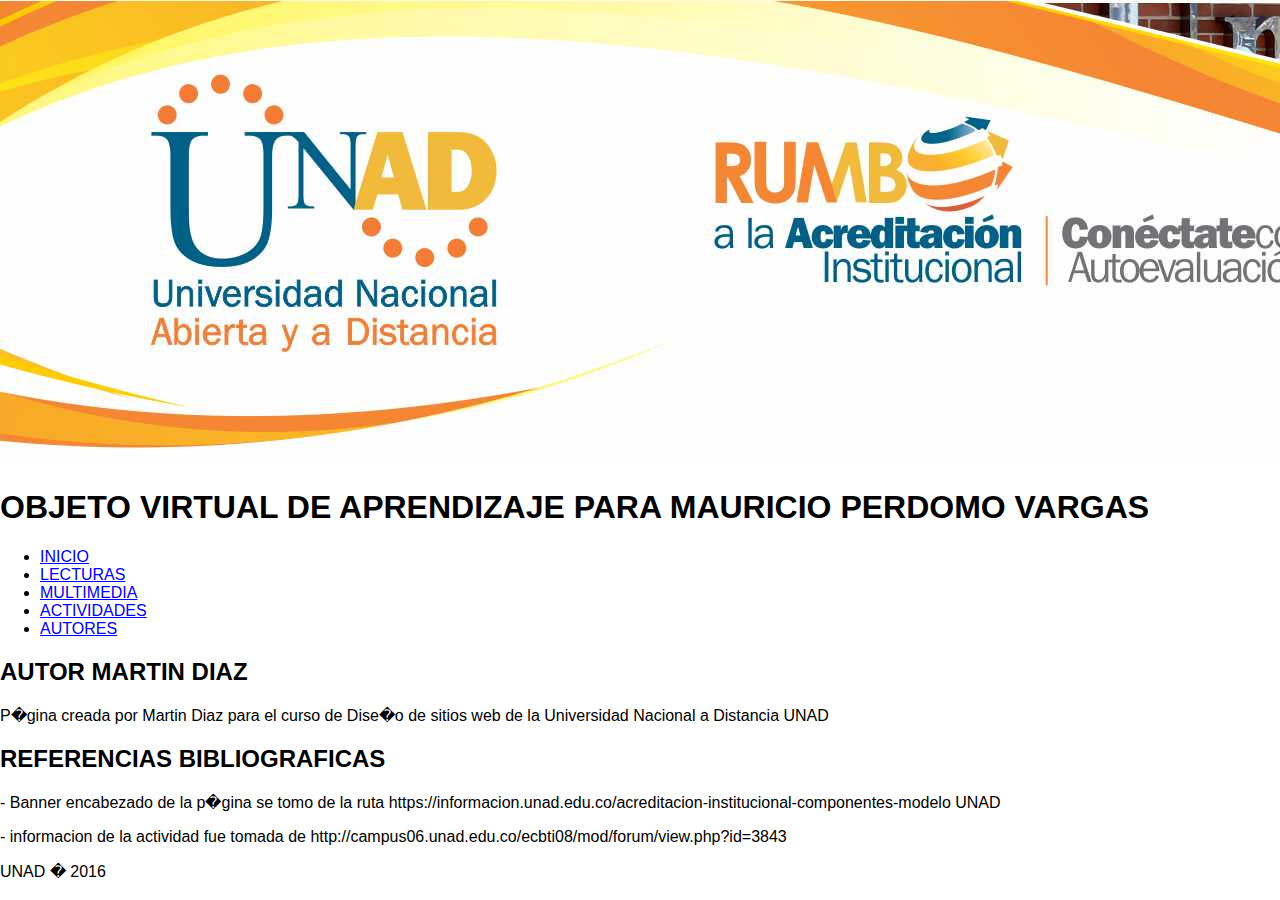
==== html/Autores.html @ 7d10e616 "initial commit" ====
<!DOCTYPE html>
<html>
<head>
		<meta name="Descripcion" content="Curso de Sitios Dise�os Web" />
		<meta name="keywords" content="HTML5, CSS3, JavaScript"/>
		<title> Actividad 2 UNAD Multimedia</title>
    <meta http-equiv="Content-Type" content="text/html; ISO-8859-1"/>    
		<link rel="stylesheet" type="text/css" href="../css/normalize.css">
		<link rel="stylesheet" href="../css/estilos.css">
		<script src="../js/modernizr-custom.js"></script>

</head>

<body>

      <div id="contenedor">

      <header>

        <div id="banner"> <img src="../imagenes/BanerUNAD.jpg"  alt="UNAD"></div>
         <h1 class="titulo"> OBJETO VIRTUAL DE APRENDIZAJE PARA MAURICIO PERDOMO VARGAS</h1>
      </header>


      <div id="menu">
        <nav>
			   <ul>
				  <li><a href="../index.html">INICIO</a></li>
				  <li><a href="../html/Lecturas.html">LECTURAS</a></li>
				  <li><a href="../html/Multimedia.html">MULTIMEDIA</a></li>
				  <li><a href="../html/Actividades.html">ACTIVIDADES</a></li>
			   	<li><a href="../html/Autores.html">AUTORES</a></li>
			   </ul>
		    </nav>
      </div>
      <!-- /end #menu-->
      <section class="contenido">
	     <article1>
          <h2>AUTOR MARTIN DIAZ</h2>
          <p>P�gina creada por Martin Diaz para el curso de Dise�o de sitios web de la Universidad Nacional a Distancia UNAD</p>
       </article>
       <article1>
          <h2>REFERENCIAS BIBLIOGRAFICAS</h2>
          <p>- Banner encabezado de la p�gina se tomo de la ruta https://informacion.unad.edu.co/acreditacion-institucional-componentes-modelo UNAD </p>
          <p>- informacion de la actividad fue tomada de http://campus06.unad.edu.co/ecbti08/mod/forum/view.php?id=3843 </p>
       </article>
      </section>


      <footer>
     <p>UNAD � 2016</p>
      </footer>

   </div>

</body>
</html>
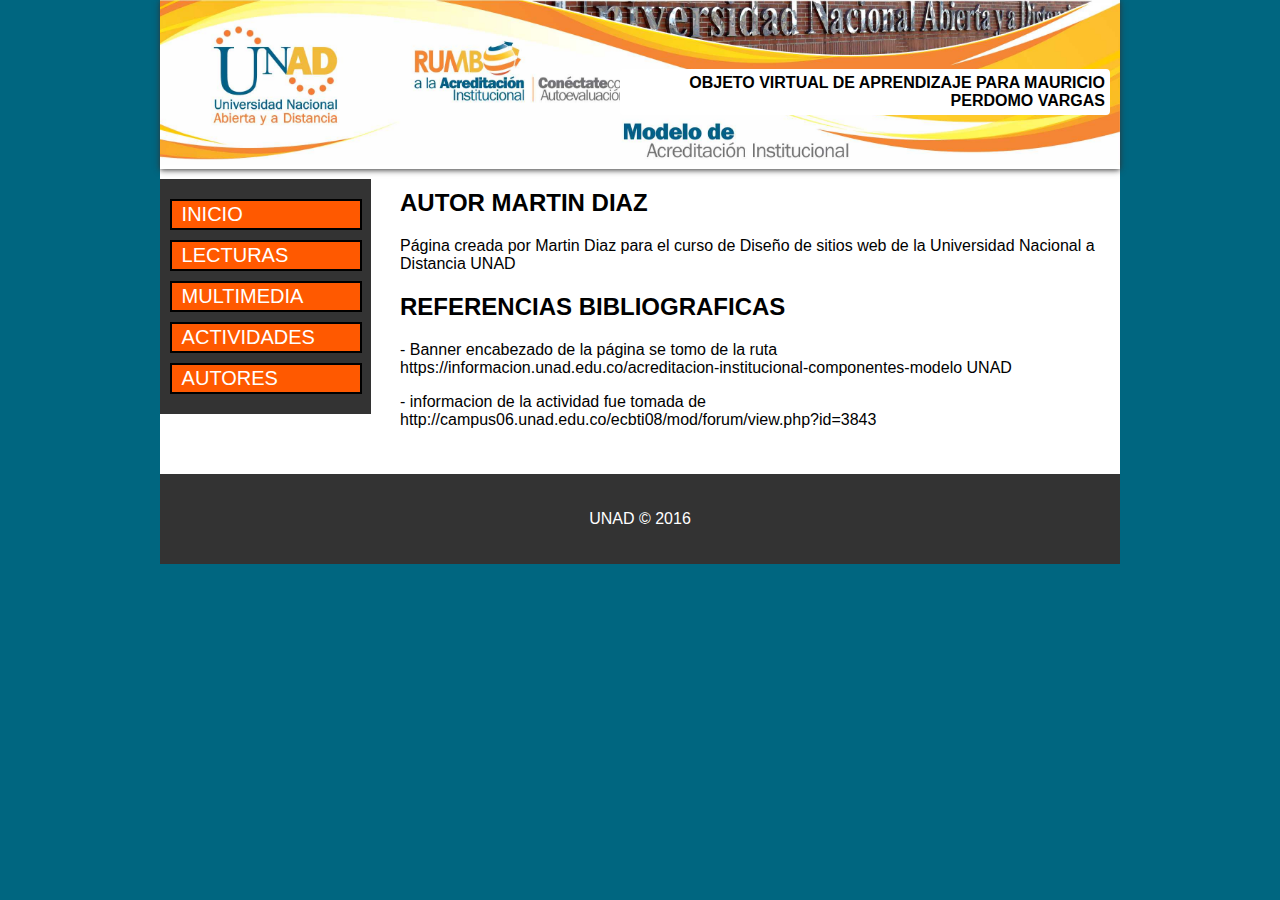
==== commit 4f02b6da: "Update Autores.html" ====
--- a/html/Autores.html
+++ b/html/Autores.html
@@ -1,12 +1,12 @@
 <!DOCTYPE html>
 <html>
 <head>
-		<meta name="Descripcion" content="Curso de Sitios Dise�os Web" />
+		<meta name="Descripcion" content="Curso de Sitios Diseños Web" />
 		<meta name="keywords" content="HTML5, CSS3, JavaScript"/>
 		<title> Actividad 2 UNAD Multimedia</title>
     <meta http-equiv="Content-Type" content="text/html; ISO-8859-1"/>    
 		<link rel="stylesheet" type="text/css" href="../css/normalize.css">
-		<link rel="stylesheet" href="../css/estilos.css">
+		<link rel="stylesheet" href="../css/Estilos.css">
 		<script src="../js/modernizr-custom.js"></script>
 
 </head>
@@ -37,21 +37,21 @@
       <section class="contenido">
 	     <article1>
           <h2>AUTOR MARTIN DIAZ</h2>
-          <p>P�gina creada por Martin Diaz para el curso de Dise�o de sitios web de la Universidad Nacional a Distancia UNAD</p>
+          <p>Página creada por Martin Diaz para el curso de Diseño de sitios web de la Universidad Nacional a Distancia UNAD</p>
        </article>
        <article1>
           <h2>REFERENCIAS BIBLIOGRAFICAS</h2>
-          <p>- Banner encabezado de la p�gina se tomo de la ruta https://informacion.unad.edu.co/acreditacion-institucional-componentes-modelo UNAD </p>
+          <p>- Banner encabezado de la página se tomo de la ruta https://informacion.unad.edu.co/acreditacion-institucional-componentes-modelo UNAD </p>
           <p>- informacion de la actividad fue tomada de http://campus06.unad.edu.co/ecbti08/mod/forum/view.php?id=3843 </p>
        </article>
       </section>
 
 
       <footer>
-     <p>UNAD � 2016</p>
+     <p>UNAD © 2016</p>
       </footer>
 
    </div>
 
 </body>
-</html>+</html>
--- a/css/Estilos.css
+++ b/css/Estilos.css
@@ -0,0 +1,93 @@
+@charset "UTF-8";
+/* CSS Document */
+
+
+article, section, nav, header, footer{
+	display: block;
+}
+
+body { 
+	background: #006680;
+    margin: 0 auto;
+}
+
+#contenedor { 
+width: 960px;
+background-color: #FFF;
+margin: 0 auto;
+}
+header{
+	box-shadow: 0px 1px 6px #333;
+}
+#banner img{
+	max-width: 100%;
+}
+
+#imagen img{
+    max-width: 30%;
+    position: relative;
+    float: right;
+    padding: 7px;
+}
+
+.titulo{
+	font-size: 1em;
+    text-align: right;
+    margin: -100px 10px;
+    position: relative;
+    z-index: 2;
+    width: 50%;
+    float: right;
+    color: #000;
+    background: white;
+    padding: 5px;
+    border-radius: 0.25em;
+}
+
+nav ul li a {
+	color: #FFF;
+	text-decoration: none;
+}
+
+nav ul li a:hover{
+	color: #333;
+}
+
+
+
+.contenido {
+	float: right;
+	width: 73%;
+	margin: 0 2% 3% 2%;
+}
+
+
+#menu{
+	float: left;
+    width: 20%;
+    padding: 0 1%;
+    margin-top: 1%;
+    background: #333333;
+}
+
+#menu nav ul{
+	font-size:20px; 
+	padding: 0;
+}
+#menu nav ul li {
+    list-style: none;
+    background: #FF5900;
+    color: #fff;
+    text-align: left;
+    margin: 10px 0 10px 0;
+    border: 2px solid #000;
+    padding: 2px 10px 2px 10px;
+}
+
+footer {
+	clear: both;
+    padding: 20px 5px;
+    background: #333;
+    color: #fff;
+    text-align: center;
+}